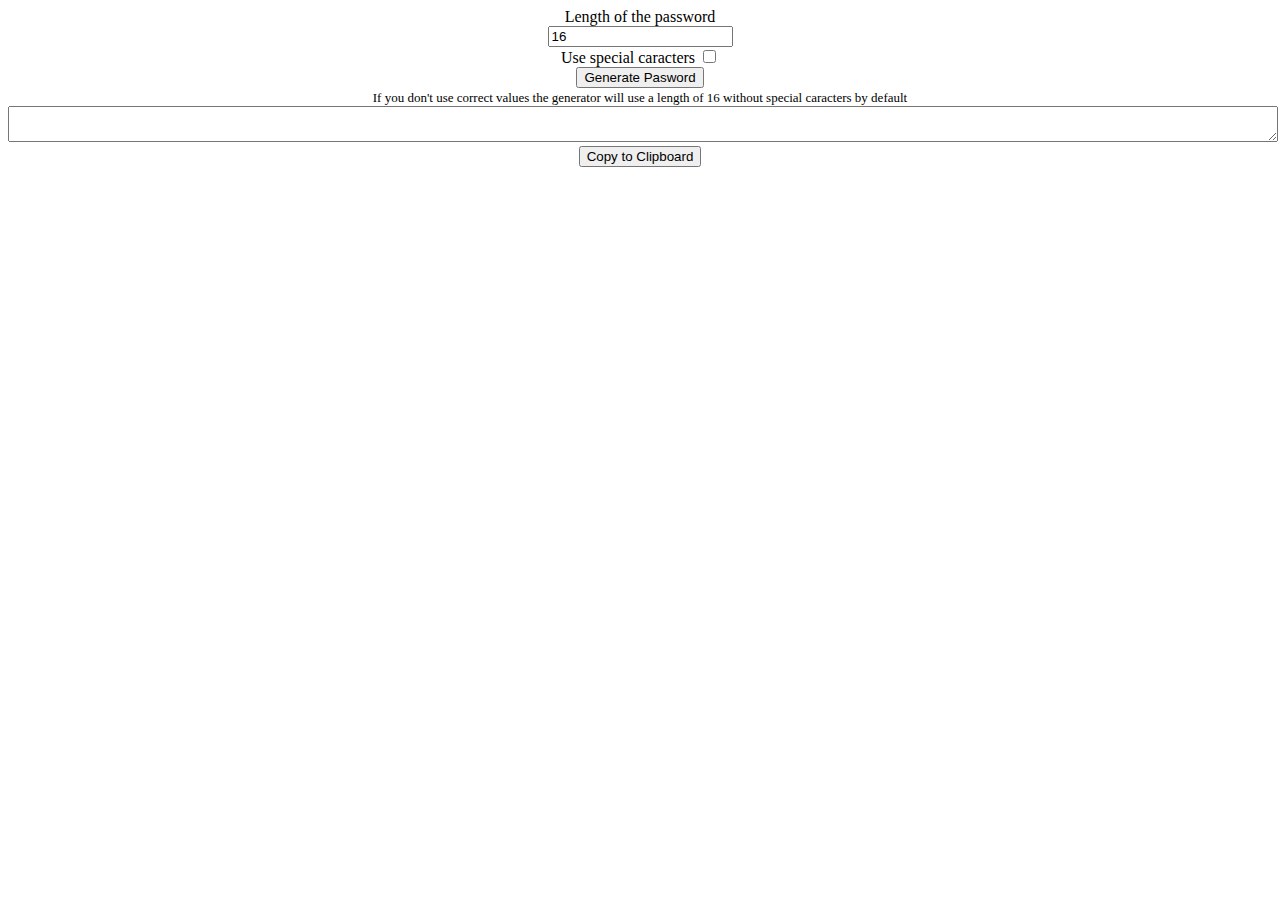
==== index.html @ 10aaec48 "Import PassGen" ====
<!DOCTYPE html>
<html lang="eng">
    <head>
        <meta charset="UTF-8"/>
		<meta name="viewport" content="width=device-width, initial-scale=1.0"/>
        <title>Password Generator</title>
	<link rel="icon" type="image/png" href="favicon.png">
        <link href="css/customstyle.css" rel="stylesheet">
    </head>
    <body>
        <div id="main">
            <div id="settings">
                <label for="length">Length of the password</label><br/>
                <input type="number" name="length" id="length" value="16"><br/>
                <label for="spe">Use special caracters</label>
                <input type="checkbox" name="spe" id="spe"><br/>
                <button id="btn-gen">Generate Pasword</button><br/>
                <element class="small">If you don't use correct values the generator will use a length of 16 without special caracters by default</element>
            </div>
            <div id="result">
                <textarea id="password" style="width: 100%;" readonly></textarea>
                <button id="btn-copy">Copy to Clipboard</button>
            </div>
        </div>
    </body>
    <script src="https://ajax.googleapis.com/ajax/libs/jquery/3.5.1/jquery.min.js"></script>
    <script src="js/genPass.js"></script>
    <script src="js/javescript.js"></script>
</html>
---- css/customstyle.css ----
#main
{
    text-align: center;
}
.small
{
    font-size: small;
}
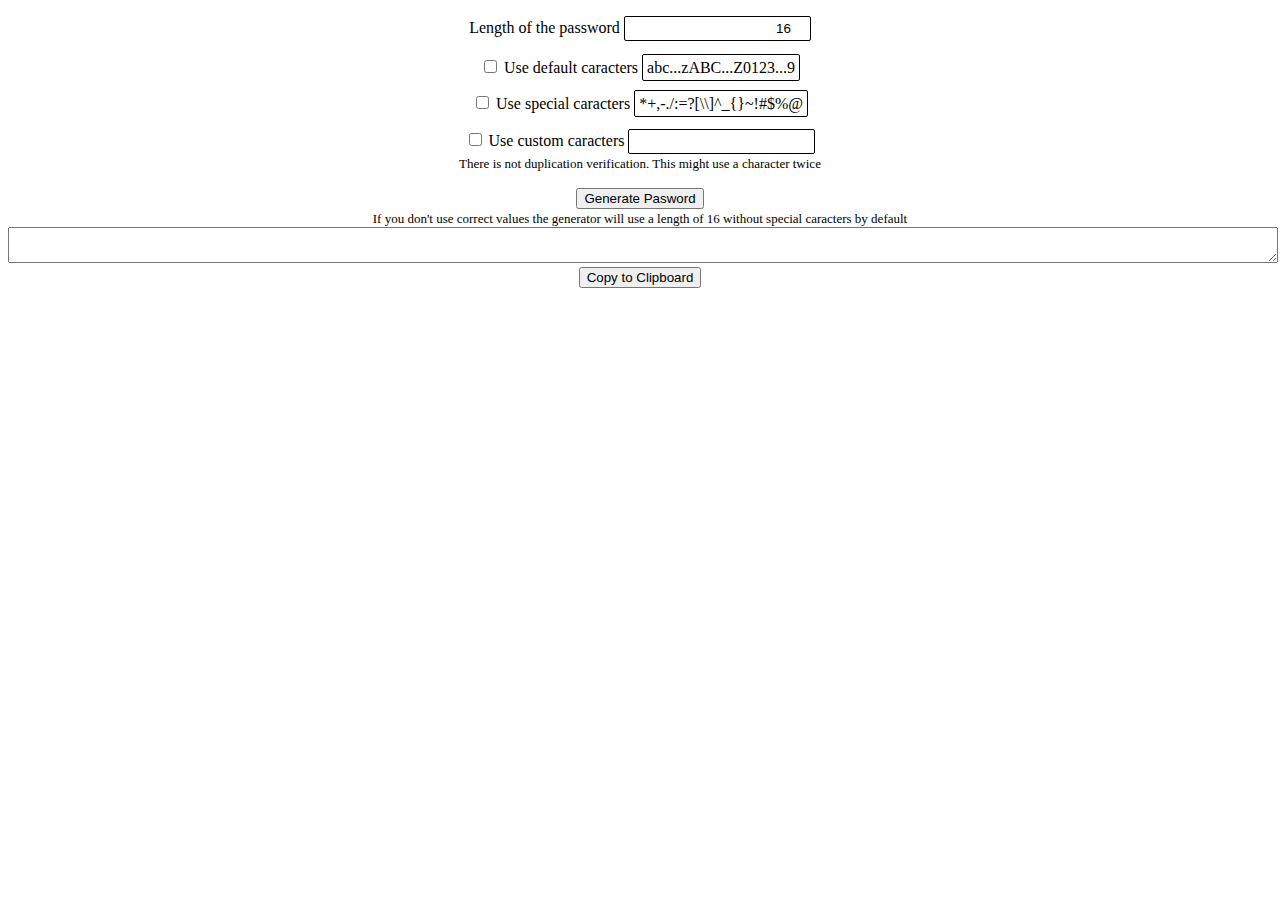
==== commit b7fdbb02: "Update index.html to manage custom charset" ====
--- a/index.html
+++ b/index.html
@@ -1,29 +1,45 @@
-<!DOCTYPE html>
-<html lang="eng">
-    <head>
-        <meta charset="UTF-8"/>
-		<meta name="viewport" content="width=device-width, initial-scale=1.0"/>
-        <title>Password Generator</title>
-	<link rel="icon" type="image/png" href="favicon.png">
-        <link href="css/customstyle.css" rel="stylesheet">
-    </head>
-    <body>
-        <div id="main">
-            <div id="settings">
-                <label for="length">Length of the password</label><br/>
-                <input type="number" name="length" id="length" value="16"><br/>
-                <label for="spe">Use special caracters</label>
-                <input type="checkbox" name="spe" id="spe"><br/>
-                <button id="btn-gen">Generate Pasword</button><br/>
-                <element class="small">If you don't use correct values the generator will use a length of 16 without special caracters by default</element>
-            </div>
-            <div id="result">
-                <textarea id="password" style="width: 100%;" readonly></textarea>
-                <button id="btn-copy">Copy to Clipboard</button>
-            </div>
-        </div>
-    </body>
-    <script src="https://ajax.googleapis.com/ajax/libs/jquery/3.5.1/jquery.min.js"></script>
-    <script src="js/genPass.js"></script>
-    <script src="js/javescript.js"></script>
-</html>
+<!DOCTYPE html>
+<html lang="eng">
+    <head>
+        <meta charset="UTF-8"/>
+		<meta name="viewport" content="width=device-width, initial-scale=1.0"/>
+        <title>Password Generator</title>
+        <link rel="icon" type="image/png" href="favicon.png">
+        <link href="css/customstyle.css" rel="stylesheet">
+    </head>
+    <body>
+        <div id="main">
+            <div id="settings">
+                <p>
+                    <label for="length">Length of the password</label>  
+                    <input class="in-box el-box" type="number" name="length" id="length" value="16">
+                </p>
+                <p>
+                    <input type="checkbox" name="def" id="def">
+                    <label for="def">Use default caracters</label>
+                    <element class="el-box" readonly>abc...zABC...Z0123...9</element>
+                </p>
+                <p>
+                    <input type="checkbox" name="spe" id="spe">
+                    <label for="spe">Use special caracters</label>
+                    <element class="el-box" readonly>*+,-./:=?[\\]^_{}~!#$%@</element>
+                </p>
+                <p>
+                    <input type="checkbox" name="cus" id="cus">
+                    <label for="cus">Use custom caracters</label>
+                    <input type="text" class="el-box" name="cus_val" id="cus_val" value=""><br/>
+                    <element class="small">There is not duplication verification. This might use a character twice</element>
+                </p>
+                <button id="btn-gen">Generate Pasword</button><br/>
+                <element class="small">If you don't use correct values the generator will use a length of 16 without special caracters by default</element>
+            </div>
+            <div id="result">
+                <textarea id="password" style="width: 100%;" readonly></textarea>
+                <button id="btn-copy">Copy to Clipboard</button>
+            </div>
+        </div>
+    </body>
+    <script src="https://ajax.googleapis.com/ajax/libs/jquery/3.5.1/jquery.min.js"></script>
+    <script src="js/genPass.js"></script>
+    <script src="js/javascript.js"></script>
+</html>
--- a/css/customstyle.css
+++ b/css/customstyle.css
@@ -1,8 +1,18 @@
-#main
-{
-    text-align: center;
-}
-.small
-{
-    font-size: small;
-}+#main
+{
+    text-align: center;
+}
+.el-box
+{
+    border: solid black 1px;
+    padding: 4px;
+    border-radius: 2px;
+}
+.in-box
+{
+    text-align: right;
+}
+.small
+{
+    font-size: small;
+}
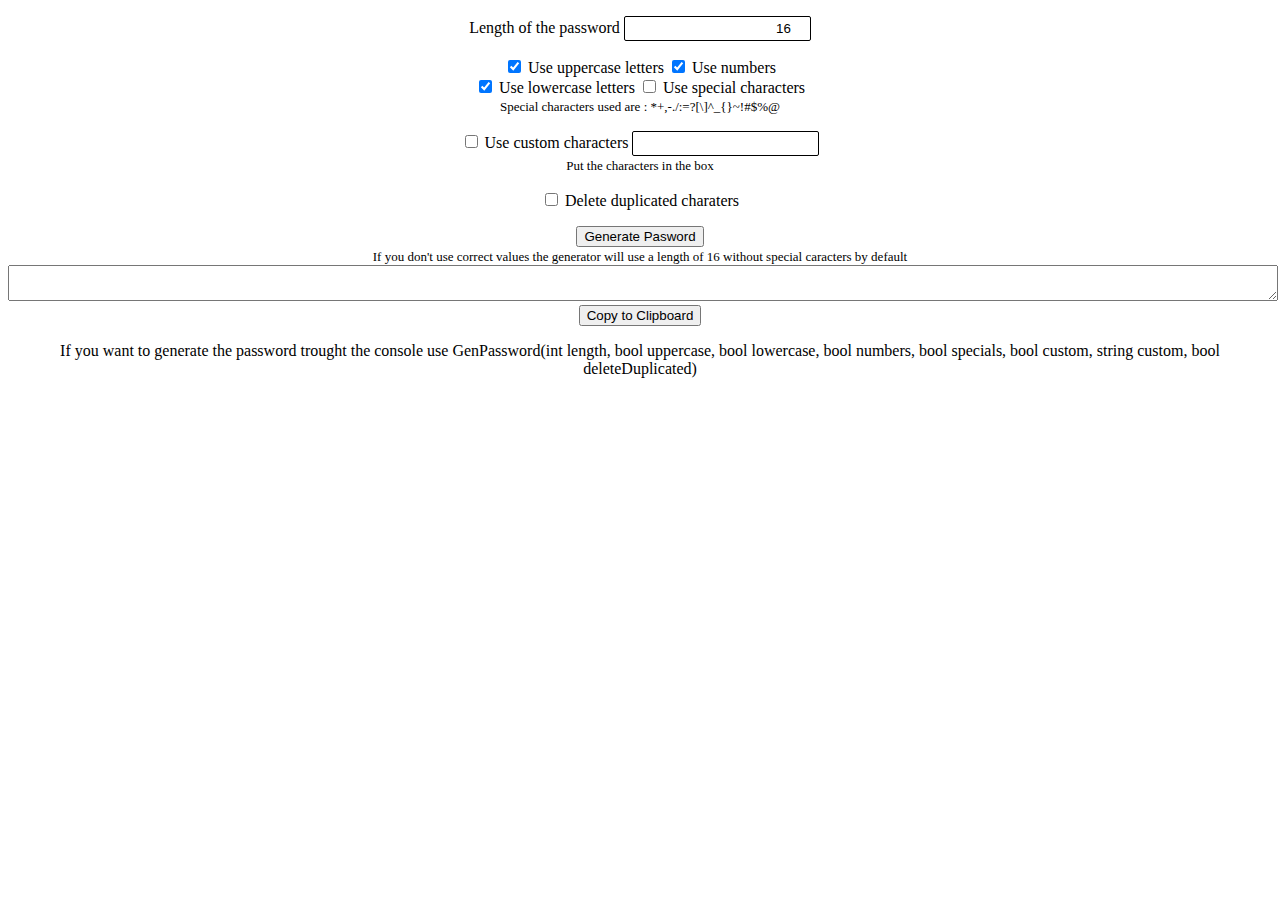
==== commit 20daf7cb: "Seprate all character types API started Plain JS files" ====
--- a/index.html
+++ b/index.html
@@ -15,20 +15,25 @@
                     <input class="in-box el-box" type="number" name="length" id="length" value="16">
                 </p>
                 <p>
-                    <input type="checkbox" name="def" id="def">
-                    <label for="def">Use default caracters</label>
-                    <element class="el-box" readonly>abc...zABC...Z0123...9</element>
-                </p>
-                <p>
+                    <input type="checkbox" name="ucl" id="ucl" checked>
+                    <label for="def">Use uppercase letters</label>
+                    <input type="checkbox" name="num" id="num" checked>
+                    <label for="def">Use numbers</label><br/>
+                    <input type="checkbox" name="lcl" id="lcl" checked>
+                    <label for="def">Use lowercase letters</label>
                     <input type="checkbox" name="spe" id="spe">
-                    <label for="spe">Use special caracters</label>
-                    <element class="el-box" readonly>*+,-./:=?[\\]^_{}~!#$%@</element>
+                    <label for="spe">Use special characters</label><br/>
+                    <element class="small">Special characters used are : *+,-./:=?[\]^_{}~!#$%@</element>
                 </p>
                 <p>
                     <input type="checkbox" name="cus" id="cus">
-                    <label for="cus">Use custom caracters</label>
+                    <label for="cus">Use custom characters</label>
                     <input type="text" class="el-box" name="cus_val" id="cus_val" value=""><br/>
-                    <element class="small">There is not duplication verification. This might use a character twice</element>
+                    <element class="small">Put the characters in the box</element>
+                </p>
+                <p>
+                    <input type="checkbox" name="dup" id="dup">
+                    <label for="dup">Delete duplicated charaters</label>
                 </p>
                 <button id="btn-gen">Generate Pasword</button><br/>
                 <element class="small">If you don't use correct values the generator will use a length of 16 without special caracters by default</element>
@@ -37,9 +42,14 @@
                 <textarea id="password" style="width: 100%;" readonly></textarea>
                 <button id="btn-copy">Copy to Clipboard</button>
             </div>
+            <div id="notice">
+                <p>
+                    If you want to generate the password trought the console use GenPassword(int length, bool uppercase, bool lowercase, bool numbers, bool specials, bool custom, string custom, bool deleteDuplicated)
+                </p>
+            </div>
         </div>
     </body>
     <script src="https://ajax.googleapis.com/ajax/libs/jquery/3.5.1/jquery.min.js"></script>
     <script src="js/genPass.js"></script>
     <script src="js/javascript.js"></script>
-</html>
+</html>--- a/css/customstyle.css
+++ b/css/customstyle.css
@@ -15,4 +15,4 @@
 .small
 {
     font-size: small;
-}
+}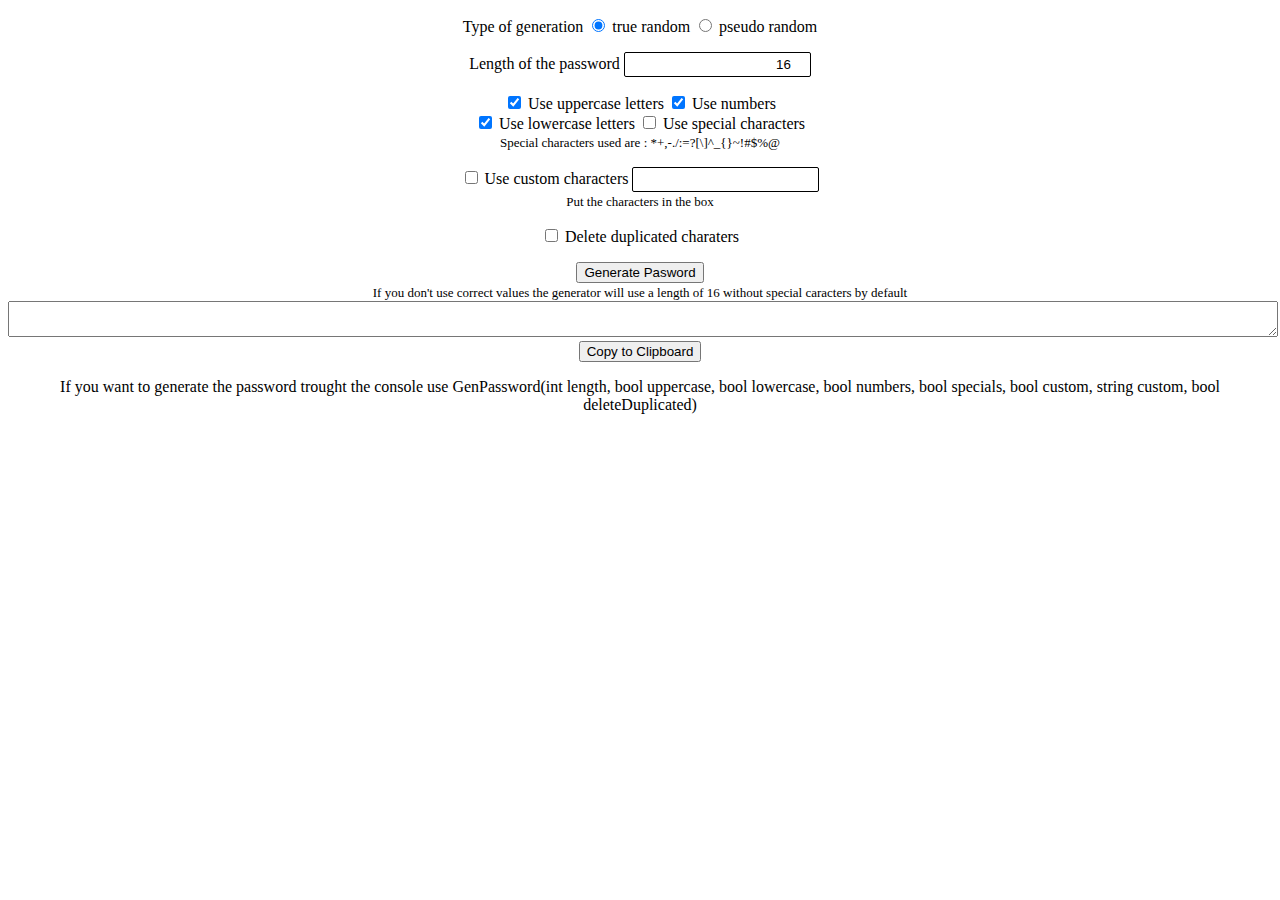
==== commit 8665b255: "true random and small fixes" ====
--- a/index.html
+++ b/index.html
@@ -10,6 +10,13 @@
     <body>
         <div id="main">
             <div id="settings">
+                <p>
+                    <label for="type">Type of generation</label>
+                    <input type="radio" name="type" id="tr" value="tr" checked>
+                    <label for="tr">true random</label>
+                    <input type="radio" name="type" id="pr" value="pr">
+                    <label for="pr">pseudo random</label>
+                </p>
                 <p>
                     <label for="length">Length of the password</label>  
                     <input class="in-box el-box" type="number" name="length" id="length" value="16">
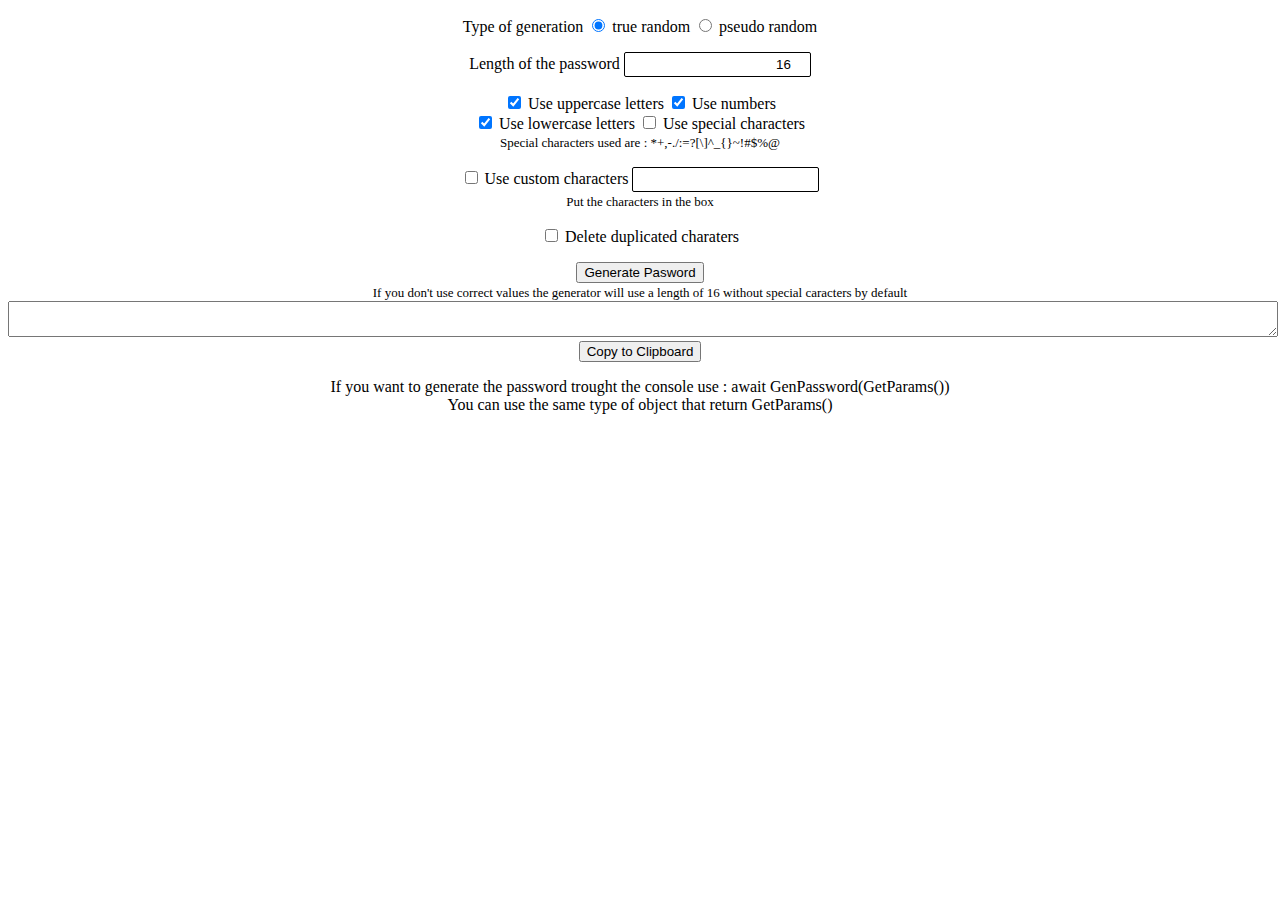
==== commit 9ea09025: "Fix depricated function and add the PasswordQuality libs" ====
--- a/index.html
+++ b/index.html
@@ -51,12 +51,14 @@
             </div>
             <div id="notice">
                 <p>
-                    If you want to generate the password trought the console use GenPassword(int length, bool uppercase, bool lowercase, bool numbers, bool specials, bool custom, string custom, bool deleteDuplicated)
+                    If you want to generate the password trought the console use : await GenPassword(GetParams())<br/>
+                    You can use the same type of object that return GetParams()
                 </p>
             </div>
         </div>
     </body>
     <script src="https://ajax.googleapis.com/ajax/libs/jquery/3.5.1/jquery.min.js"></script>
+    <script src="https://eyhn.github.io/PasswordQualityCalculator/lib/PasswordQualityCalculator.js"></script>
     <script src="js/genPass.js"></script>
     <script src="js/javascript.js"></script>
 </html>